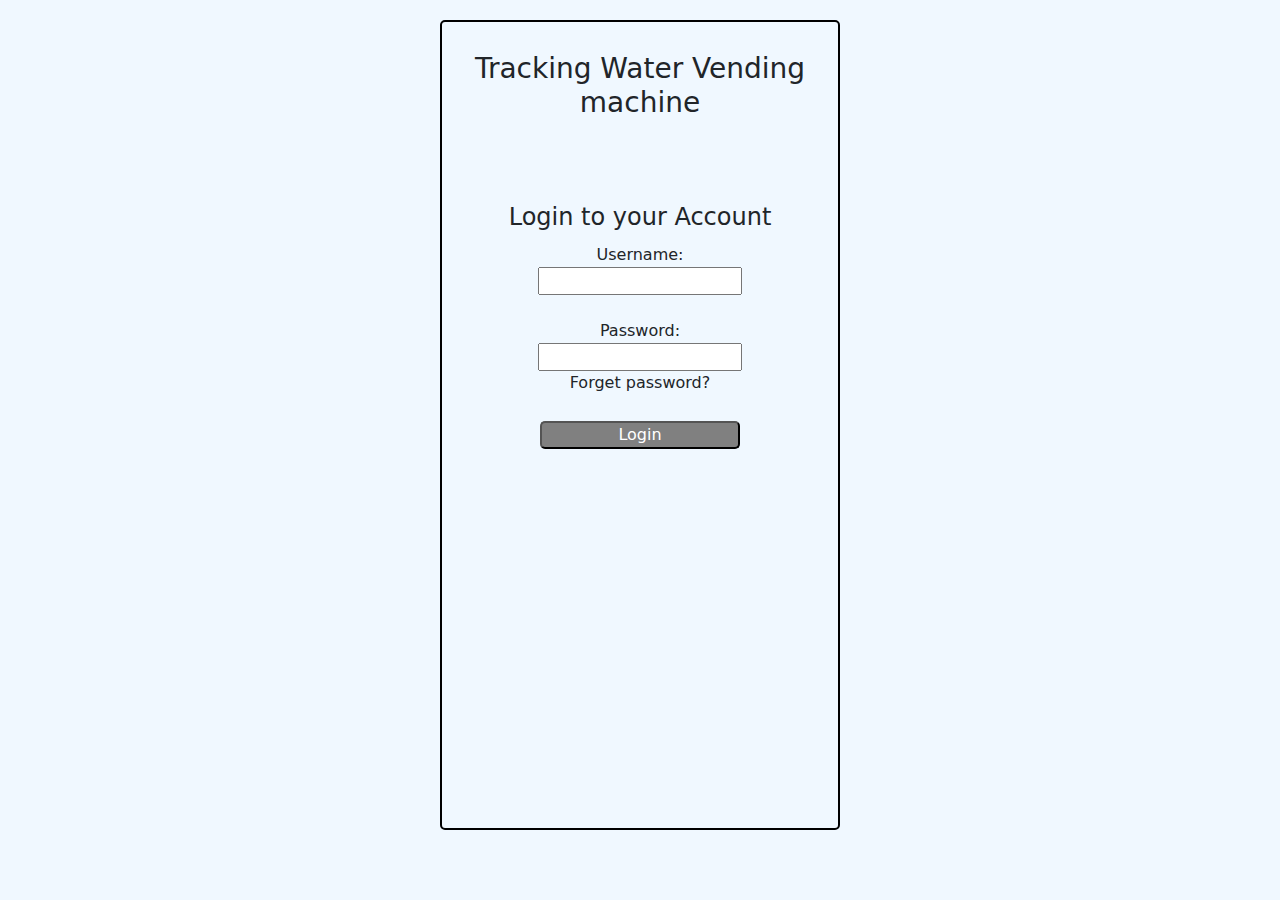
==== index.html @ 23e13651 "Commit successful" ====
<!doctype html>
<html lang="en">
  <head>
    <meta charset="utf-8">
    <meta name="viewport" content="width=device-width, initial-scale=1">
    <title>Login form</title>
    <link href="https://cdn.jsdelivr.net/npm/bootstrap@5.3.3/dist/css/bootstrap.min.css" rel="stylesheet" integrity="sha384-QWTKZyjpPEjISv5WaRU9OFeRpok6YctnYmDr5pNlyT2bRjXh0JMhjY6hW+ALEwIH" crossorigin="anonymous">
    <link rel="stylesheet" href="style.css">
  </head>
  <body>
<div class="text">
    <h3>Tracking Water Vending machine</h3>
</div>
    <form autocomplete="off">
        <legend>Login to your Account</legend>
        <label for="username">Username:</label> <br>
        <input type="text" name="username" id=""><br><br>
        <label for="password">Password:</label><br>
        <input type="password" name="password">
        <p>Forget password?</p>
        <div class="button">
            <button>Login</button>
        </div>
      </form>

    <script src="https://cdn.jsdelivr.net/npm/bootstrap@5.3.3/dist/js/bootstrap.bundle.min.js" integrity="sha384-YvpcrYf0tY3lHB60NNkmXc5s9fDVZLESaAA55NDzOxhy9GkcIdslK1eN7N6jIeHz" crossorigin="anonymous"></script>
  </body>
</html>
---- style.css ----
*{
    margin: 0;
    box-sizing: border-box;
    padding: 0;
}
body{
    width:400px;
    height: 90vh;
    text-align: center;
    /* background-color: red; */
    margin: 20px auto 50px auto;
    background-color: aliceblue;
    border: 2px solid black;
    border-radius: 5px;

}
.text{
    margin-top: 30px;
}
button{
    width: 200px;
    background-color: gray;
    border-radius: 5px;
    color: white;
    margin-top: 10px;
    margin-bottom: 50px;
}
form{
    margin-top: 80px;
    text-align: center;
    border-radius: 3px;
    height: 50vh;
}

/* Get started page */
.image img{
    margin: 25% 30%;
    height: 200px;
    width: 200px;
    border: 3px solid gray;
    object-fit: contain;
    border-radius: 50%;
}
.get-started{
    margin-top: -50px;
}
.get-started p{
    margin-top: -20px;
    line-height: 20px;
}
/* Homepage */
.user{
    display: flex;
    justify-content: flex-start;
    align-items: center;
    color: rgb(86, 78, 78);
    border-bottom: 1px solid rgb(86, 78, 78);
    border-bottom-right-radius: 50px;
    border-bottom-left-radius: 25px;
    background-color: rgb(218, 224, 224);

}
.user .photo{
    height: 90px;
    width: 90px;
    background-image: url(pp.jpg);
    background-size: contain;
    /* background-color: red; */
    border-radius: 50%;
    margin: 10px;
    border: 2px solid rgb(103, 95, 95);
}
.container{
    height: 63vh;
    /* background-color: red; */
}
.footer{
    height: 79px;
    background-color:rgb(218, 224, 224) ;
    display: flex;
    justify-content: space-around;
    align-items: center;
    font-size: large;
}
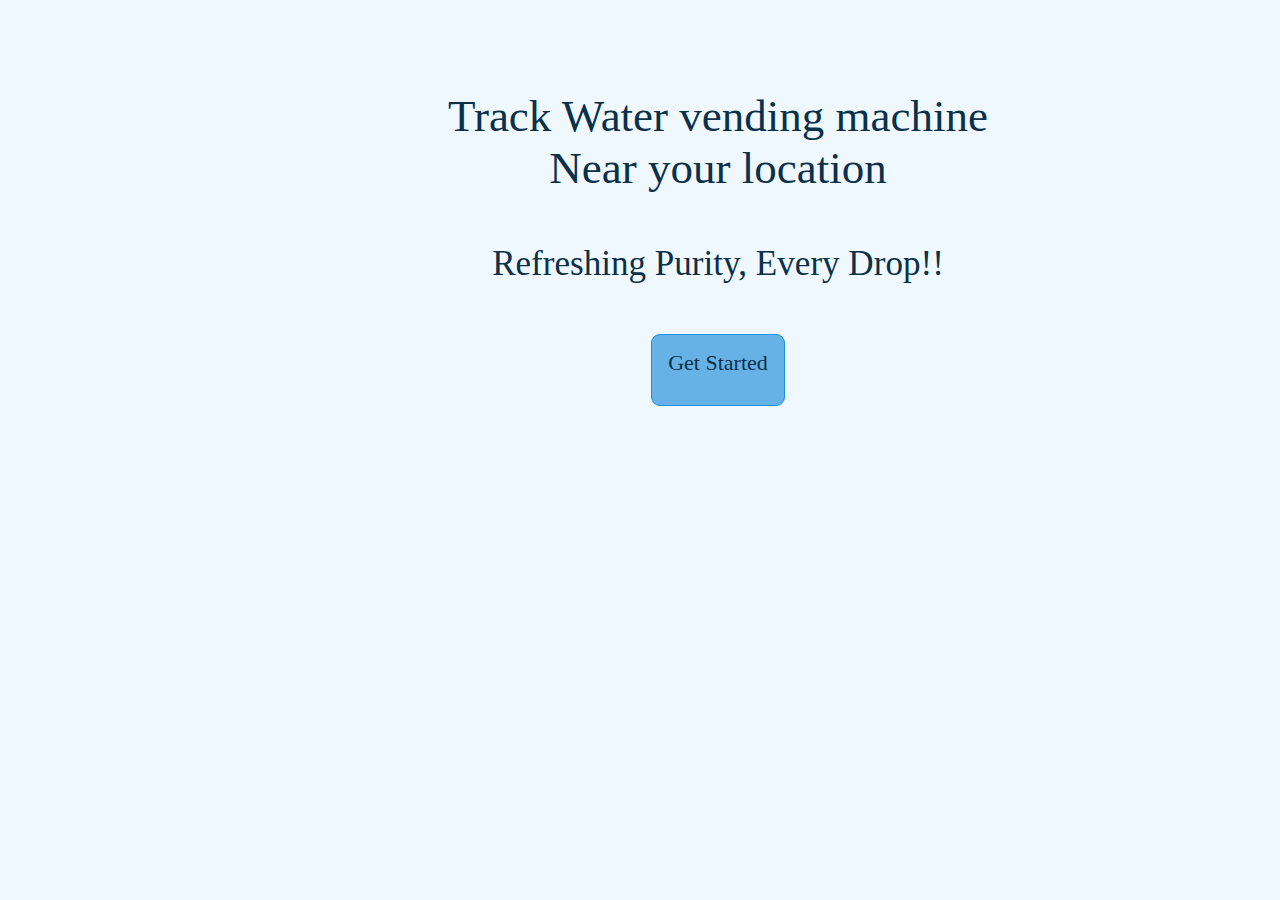
==== commit c470f16b: "Added new design" ====
--- a/index.html
+++ b/index.html
@@ -3,25 +3,34 @@
   <head>
     <meta charset="utf-8">
     <meta name="viewport" content="width=device-width, initial-scale=1">
-    <title>Login form</title>
-    <link href="https://cdn.jsdelivr.net/npm/bootstrap@5.3.3/dist/css/bootstrap.min.css" rel="stylesheet" integrity="sha384-QWTKZyjpPEjISv5WaRU9OFeRpok6YctnYmDr5pNlyT2bRjXh0JMhjY6hW+ALEwIH" crossorigin="anonymous">
+    <title>Track water vending machine </title>
     <link rel="stylesheet" href="style.css">
+    
   </head>
   <body>
-<div class="text">
-    <h3>Tracking Water Vending machine</h3>
-</div>
-    <form autocomplete="off">
-        <legend>Login to your Account</legend>
-        <label for="username">Username:</label> <br>
-        <input type="text" name="username" id=""><br><br>
-        <label for="password">Password:</label><br>
-        <input type="password" name="password">
-        <p>Forget password?</p>
+
+    <div class="container">
+        <!-- <img src="Image/B.jpg" alt=""> -->
+        <div class="text">
+        <h2>Track Water vending machine <br>Near your location</h2>
+        <h3>Refreshing Purity, Every Drop!!
+        </h3>
         <div class="button">
-            <button>Login</button>
+            <a href="login.html">Get Started</a>
         </div>
-      </form>
+    </div>
+    </div>
+
+    <!-- Homepage -->
+    
+
+
+
+
+
+
+
+
 
     <script src="https://cdn.jsdelivr.net/npm/bootstrap@5.3.3/dist/js/bootstrap.bundle.min.js" integrity="sha384-YvpcrYf0tY3lHB60NNkmXc5s9fDVZLESaAA55NDzOxhy9GkcIdslK1eN7N6jIeHz" crossorigin="anonymous"></script>
   </body>
--- a/style.css
+++ b/style.css
@@ -1,85 +1,251 @@
 *{
     margin: 0;
+    padding: 0;
     box-sizing: border-box;
-    padding: 0;
+
 }
 body{
-    width:400px;
-    height: 90vh;
-    text-align: center;
+    background-color: var(--background-color);
+}
+:root{
+    --text-color:hwb(204 4% 71%);
+    --background-color:rgb(172, 205, 235);
+    --nav-color:rgb(94, 174, 244);
+    --second-text-color:rgb(11, 114, 155);
+}
+.container{
+    height: 100vh;
+    width: 100%;
+    /* background-image: url(/Image/B.jpg); */
+    text-align: center;
+    object-fit: cover;
+    background-color:aliceblue;
+}
+
+.container .text {
+    position: absolute;
+    top: 90px;
+    text-align: center;
+    left: 35%;
+    font-size: 30px;
+    margin-right:  50px;
+    color:hwb(204 4% 71%);
+    
+}
+.container h2{
+    font-weight: 300;
+}
+.container h3{
+    margin-top: 50px;
+    font-weight: 100;
+    margin-bottom: 50px;
+    color: hwb(204 4% 71%);
+
+}
+.text .button{
+    /* text-align: center; */
+    display: flex;
+    justify-content: center;
+    margin:auto;
+    height: 8vh; 
+     width: 25%; 
+    background-color: hwb(204 40% 10%);
+    border: 1px solid hwb(204 9% 12%);
+    border-radius: 9px;
+    color: var(--text-color);
+}
+.button a{
+    font-size: 22px;
+    text-decoration: none;
+    color: var(--text-color);
     /* background-color: red; */
-    margin: 20px auto 50px auto;
+    padding: 15px;
+}
+/* Homepage */
+nav{
+    width: 100%;
+    height: 10vh;
+    background-color: rgb(94, 174, 244);
+    display: flex;
+    justify-content: space-between;
+    align-items: center;  
+}
+.logo a{
+    text-decoration: none;
+    font-size: 25px;
+    color: var(--text-color);
+    margin-left: 50px;
+}
+ul{
+    display: flex;
+    justify-content: space-around;
+    margin: 0 50px;
+}
+ul li{
+    margin-left: 30px;
+}
+ul a{
+    list-style-type:none;
+    text-decoration: none;
+    color: var(--text-color);
+}
+.nav-search{
+    height: 40px;
+    width: 700px;
+    display: flex;
+    justify-content: center;
+    /* background-color: aquamarine; */
+}
+.search-input{
+    width: 500px;
+    height: 100%;
+    padding-left: 15px;
+    /* text-align: center; */
+    border-top-left-radius: 5px;
+    border-bottom-left-radius: 5px;
+    font-size: 16px;
+    border: 2px solid rgb(136, 185, 223)
+    
+}
+.search-input:hover{
+    border: 3px solid rgb(136, 185, 223);
+}
+.icon{
+    height: 40px;
+    width: 40px;
+    background-color: rgb(136, 185, 223);
+    display: flex;
+    align-items: center;
+    justify-content: center;
+    font-size: 25px;
+    border-top-right-radius: 5px;
+    border-bottom-right-radius: 5px;
+
+}
+/* Body Section */
+.text-container{
+    display: flex;
+    justify-content: space-around;
+    align-items: center;
+    height: 70vh;
+    width: 100%;
+    background-color: rgb(172, 205, 235);
+
+}
+.main-text{
+    width: 40%;
+    text-align: center;
+}
+.main-text span{
+    color: rgb(11, 114, 155);
+    font-size: larger;
+}
+.main-text h2{
+    font-size: 25px;
+    color: var(--text-color);
+    padding: 20px;
+    line-height: 30px;
+}
+.main-text p{
+    color: var(--text-color);
+    line-height: 25px;
+    padding: 20px;
+    font-size: 1.1rem;
+}
+.text-container img{
+    height: 60vh;
+    width: 300px;
+    border-radius: 3px;
+}
+.simple-text{
+    text-align: center;
+    padding: 20px;
+    font-size: 1.5rem;
+    color: var(--text-color);
+    /* background-color: aliceblue; */
+}
+hr{
+    width: 80%;
+    margin: 0px auto;
+    border: 0.3px solid var(--text-color);
+}
+.box-container{
+    height: 195vh;
+    width: 100%;
     background-color: aliceblue;
-    border: 2px solid black;
+    /* background-image: url(Image/water3.jpg); */
+    /* background-size: contain; */
+
+}
+
+.boxes{
+    display: flex;
+    flex-wrap: wrap;
+    justify-content: space-around;
+    align-items: center;
+    
+}
+.box{
+    height: 600px;
+    width: 400px;
+    background-color:var(--background-color);
+    margin: 20px;
+    box-shadow: 0 4px 8px 0 rgba(0, 0, 0, 0.5), 0 6px 20px 0 rgba(0, 0, 0, 0.19);
+    
+}
+.box img{
+    height: 350px;
+    width: 100%;
+    padding: 0 15px;
+    
+    
+}
+ .box .machine-info{
+    margin-top: 5px;
+    text-align: center;
+    color: var(--text-color);
+}
+.machine-info ul{
+    margin:10px;
+    display: block;
+}
+.machine-info ul li{
+    list-style-type: none;
+    margin: 5px 10px;
+    padding: 3px 12px;
+}
+button{
+    margin: 10px 0px;
+    padding: 10px 20px;
     border-radius: 5px;
-
-}
-.text{
-    margin-top: 30px;
-}
-button{
-    width: 200px;
-    background-color: gray;
-    border-radius: 5px;
-    color: white;
-    margin-top: 10px;
-    margin-bottom: 50px;
-}
-form{
-    margin-top: 80px;
-    text-align: center;
-    border-radius: 3px;
-    height: 50vh;
-}
-
-/* Get started page */
-.image img{
-    margin: 25% 30%;
-    height: 200px;
-    width: 200px;
-    border: 3px solid gray;
-    object-fit: contain;
-    border-radius: 50%;
-}
-.get-started{
-    margin-top: -50px;
-}
-.get-started p{
-    margin-top: -20px;
-    line-height: 20px;
-}
-/* Homepage */
-.user{
-    display: flex;
-    justify-content: flex-start;
-    align-items: center;
-    color: rgb(86, 78, 78);
-    border-bottom: 1px solid rgb(86, 78, 78);
-    border-bottom-right-radius: 50px;
-    border-bottom-left-radius: 25px;
-    background-color: rgb(218, 224, 224);
-
-}
-.user .photo{
-    height: 90px;
-    width: 90px;
-    background-image: url(pp.jpg);
-    background-size: contain;
-    /* background-color: red; */
-    border-radius: 50%;
-    margin: 10px;
-    border: 2px solid rgb(103, 95, 95);
-}
-.container{
-    height: 63vh;
-    /* background-color: red; */
-}
-.footer{
-    height: 79px;
-    background-color:rgb(218, 224, 224) ;
-    display: flex;
-    justify-content: space-around;
-    align-items: center;
-    font-size: large;
-}
-
+    font-size: 1rem;
+    color: var(--text-color);
+    background-color:var(--nav-color);
+    border: 2px solid var(--nav-color);
+
+}
+button:hover{
+    background-color: white;
+    transition: all .5s;
+    color: black;
+    cursor: pointer;
+}
+.feedback-section{
+    margin-top: 20px;
+    text-align: center;
+}
+.feedback-section p{
+    margin-bottom: 5px;
+    color: var(--text-color);
+    font-size: 1.2rem;
+}
+footer{
+    display: flex;
+    align-items: center;
+    justify-content: center;
+    background-color: var(--nav-color);
+    margin-top: 12px;
+    height: 10vh;
+    width: 100%;
+    color: var(--text-color);
+}
